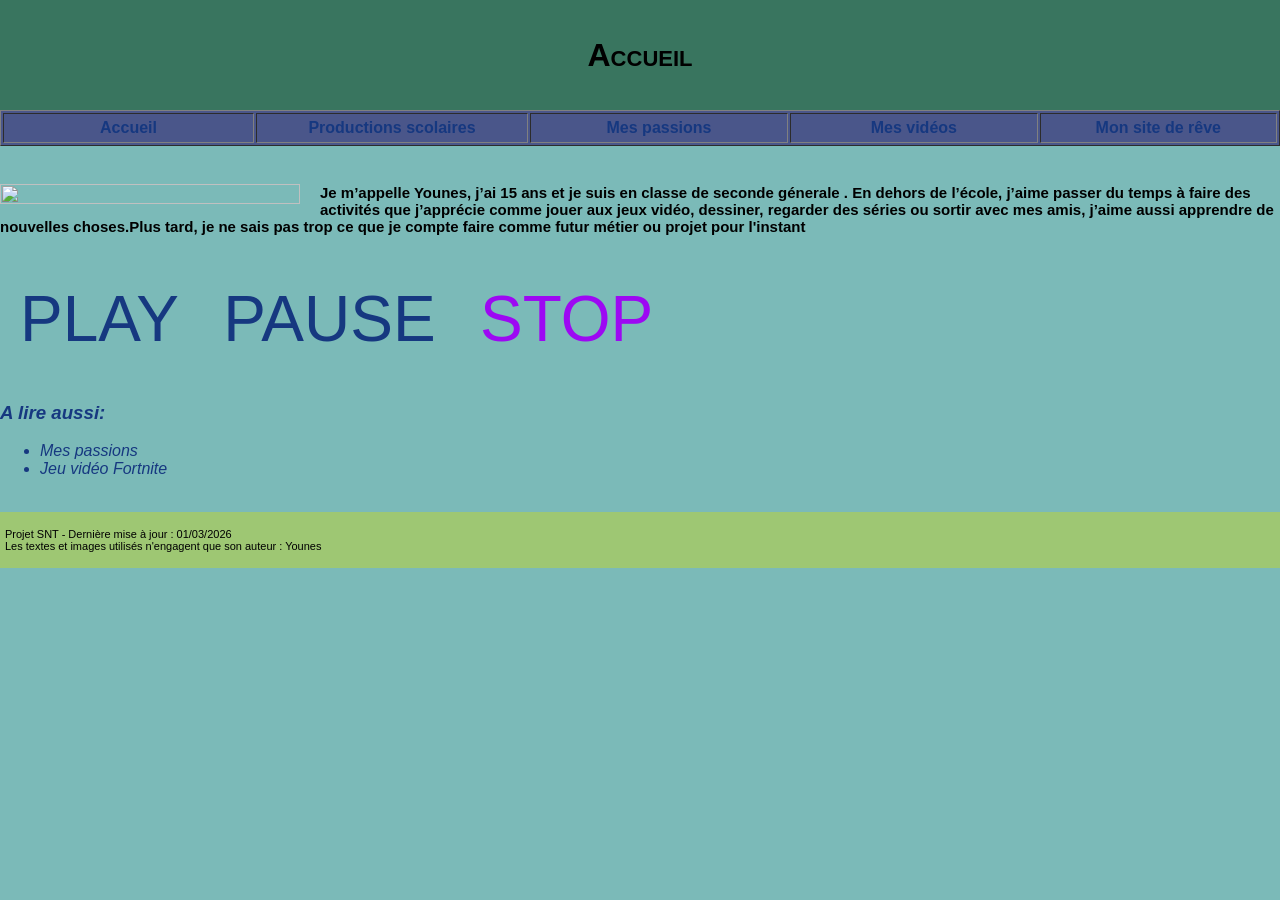
==== index.html @ 6d1f8d64 "Add files via upload" ====
﻿<!DOCTYPE html>
<html lang="fr">
 
<head>
<title> Site de Younes </title>
<meta charset="utf-8" />
<link rel="stylesheet" href="style.css" type="text/css" />
</head>
 
<body>
<div id="entete-de-page"> 
<p> Accueil <br/> </p>
</div> 
<table id="bloc-menu" border="1">
<tr>
<th><a href="index.html"> Accueil </a></th>
<th><a href="productions.html">Productions scolaires</a></th>
<th><a href="passions.html">Mes passions</a></th>
<th><a href="Videos.html">Mes vidéos</a></th>
<th><a href="monsitedereve/index.html">Mon site de rêve</a></th>

</tr>
</table> <br/> 
<div class="presentation">

<img  src=" avatar.PNG" class="petite-image" >
 
  <div class="texte-presentation">

<h2> <p class="petit-texte" >                  Je m’appelle Younes, j’ai 15 ans et je suis en classe de seconde génerale . En dehors de l’école, j’aime passer du temps à faire des activités que j’apprécie comme jouer aux jeux vidéo, dessiner, regarder des séries ou sortir avec mes amis, j’aime aussi apprendre de nouvelles choses.Plus tard, je ne sais pas trop ce que je compte faire comme futur métier ou projet pour l'instant </p> </h2>

</div>
</div>
<div>
 
<audio  id="zic"src="music.mp3"></audio>
<!--on nomme les boutons et leur statut -->
<div>
<a href="javascript:void(0)" onclick="changeState(0)" class="bouton hover">PLAY</a>
<a href="javascript:void(0)" onclick="changeState(1)" class="bouton">PAUSE</a>
<a href="javascript:void(0)" onclick="changeState(2)" class="bouton active">STOP</a>
</div>
<!--on écrit les variable du script -->
<script>
<!--on attribue valeur et fonction de chaque bouton -->
function changeState(x){
let boutons = document.querySelectorAll(".bouton");
let audio = document.querySelector("#zic");
for(let i =0; i<boutons.length; i++){
boutons[i].classList.remove("active");
}
boutons[x].classList.add("active");
if(x == 0){
audio.play();
}
if(x == 1){
audio.pause();
}
if(x == 2){
audio.pause();
audio.currentTime = 0;
}
}
</script></div>
<div id="infos">
<h3> A lire aussi: </h3>
<ul>
<li> <a href="passions.html">Mes passions</a> </li>
<li> <a href="https://www.fortnite.com" target="_blank"> Jeu vidéo Fortnite </a> </li>
</ul>
</div>
</div> <br/> 
<div id="pied-de-page">
<p> Projet SNT - Dernière mise à jour : 01/03/2026 <br/>
		Les textes et images utilisés n'engagent que son auteur : Younes </p>
</div> <br/>
 
</body>
 
</html>
---- style.css ----
iframe {
	
height:70vh;
width:70%;
}
body {
	margin: 0;
	padding: 0;
	background-color: #7BBAB8; 
	font-family: 'Montserrat', sans-serif;
	font-size: 16px;
}

img { 
float: left;
margin-right: 20px;
width: 10%;
height: 10%;
} 
th { width: 500px;}
ul {
  list-style-image: url(puce-zelda.png); /* image comme puce attention à l’esthétique */
}


#entete-de-page {
	padding: 5px;
	height: 100px;
	background-color:#39755F;
	font-size: 32px;
	font-weight: bold;
	font-variant: small-caps;
	text-align: center;
}
#bloc-menu {
	height: 36px;
	background-color:#4A568A;
	float: center;
	color: white;
}
#contenu {
	padding: 10px;
	background-color:  
#66BAB2
;
	color:#163880;
}
#infos {
	color: #163880;
	font-style: italic;
}
#pied-de-page {
	padding: 5px;
	background-color: #9EC773;
	font-size: 11px;
}

.bouton.active {
Color:#9D08F3;
}	

.bouton {
	display: inline-block;
	text-align: center;
	text-decoration: none;
	font-weight: 400;
	color: #f34808;
	font-size: 4rem;
	line-height: 2em;
	margin: 0 20px; /* espace entre les boutons */
}

/*mettre une image aux bords arrondis*/

.arrondie {
-moz-border-radius:7px;
-webkit-border-radius:7px;
border-radius:7px;
}

.arrondie1 {
-moz-border-radius:100px;
-webkit-border-radius:100px;
border-radius:100px;
}

a:link {
  color:#163880;
  text-decoration: none;
}

a:visited {
  color:  #18042E;
  text-decoration: none;
}


a:hover {
 color: #FFFFFF;
 text-decoration: none;
 
}

a:active {
    color: #601EBD;
	 text-decoration: none;
}
.petit-texte{ 
font-size: 15px; }
.petite-image{
width:300px;}

/* Ajoute une manette avant chaque paragraphe des passions */
#contenu p::before {
  content: "🎮 ";
  margin-right: 6px;
}

/* Image Fortnite en dessous des passions */
#image-fortnite {
  display: block;
  max-width: 420px;     /* s'adapte, tu peux changer */
  width: 100%;
  border-radius: 16px;  /* bords arrondis */
  box-shadow: 0 10px 24px rgba(0,0,0,0.15); /* (optionnel) ombre douce */
  margin: 16px 0 0;     /* espace au-dessus */
}
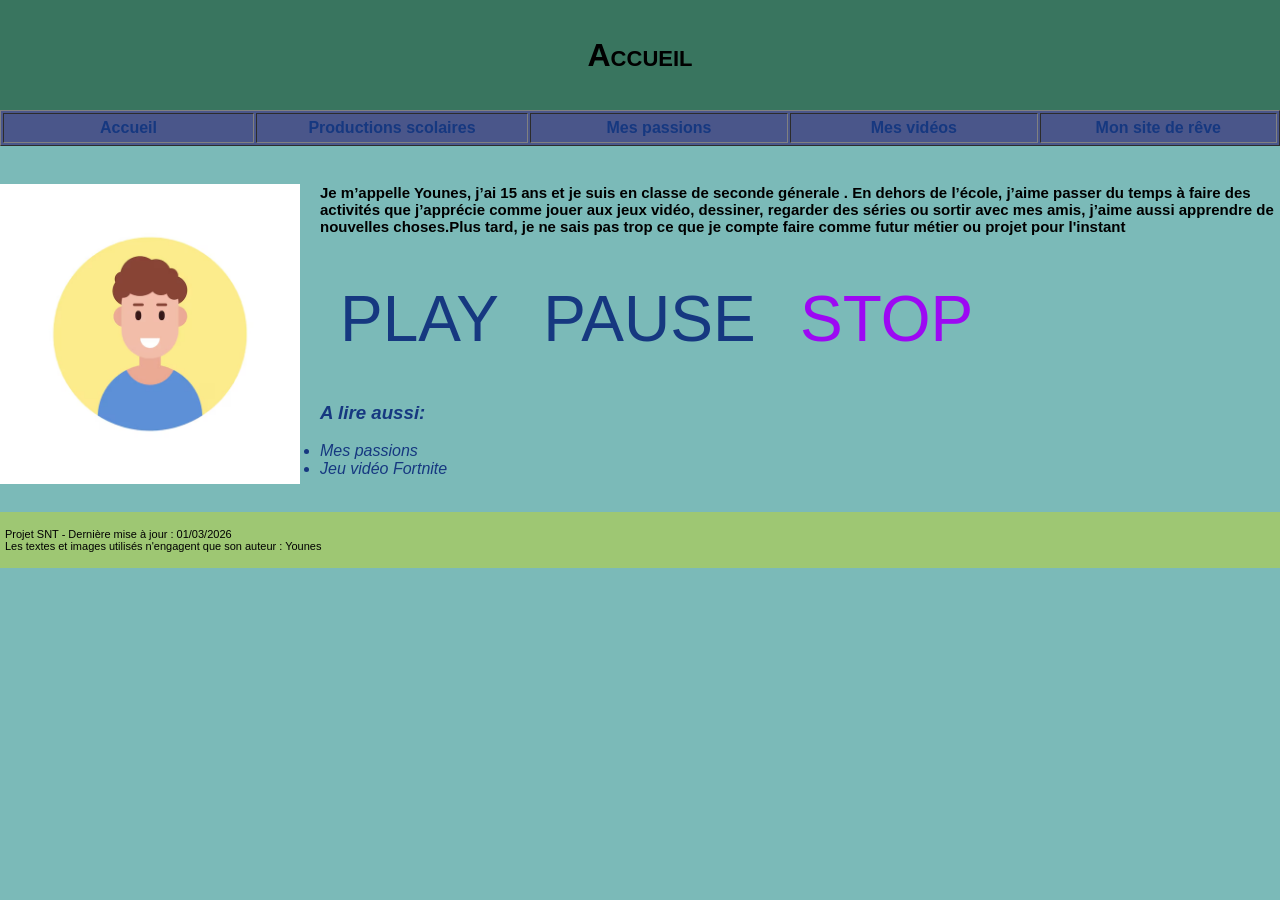
==== commit 4f47450d: "Update index.html" ====
--- a/index.html
+++ b/index.html
@@ -23,7 +23,7 @@
 </table> <br/> 
 <div class="presentation">
 
-<img  src=" avatar.PNG" class="petite-image" >
+<img  src=" avatar.png" class="petite-image" >
  
   <div class="texte-presentation">
 
@@ -77,4 +77,4 @@
  
 </body>
  
-</html>+</html>
